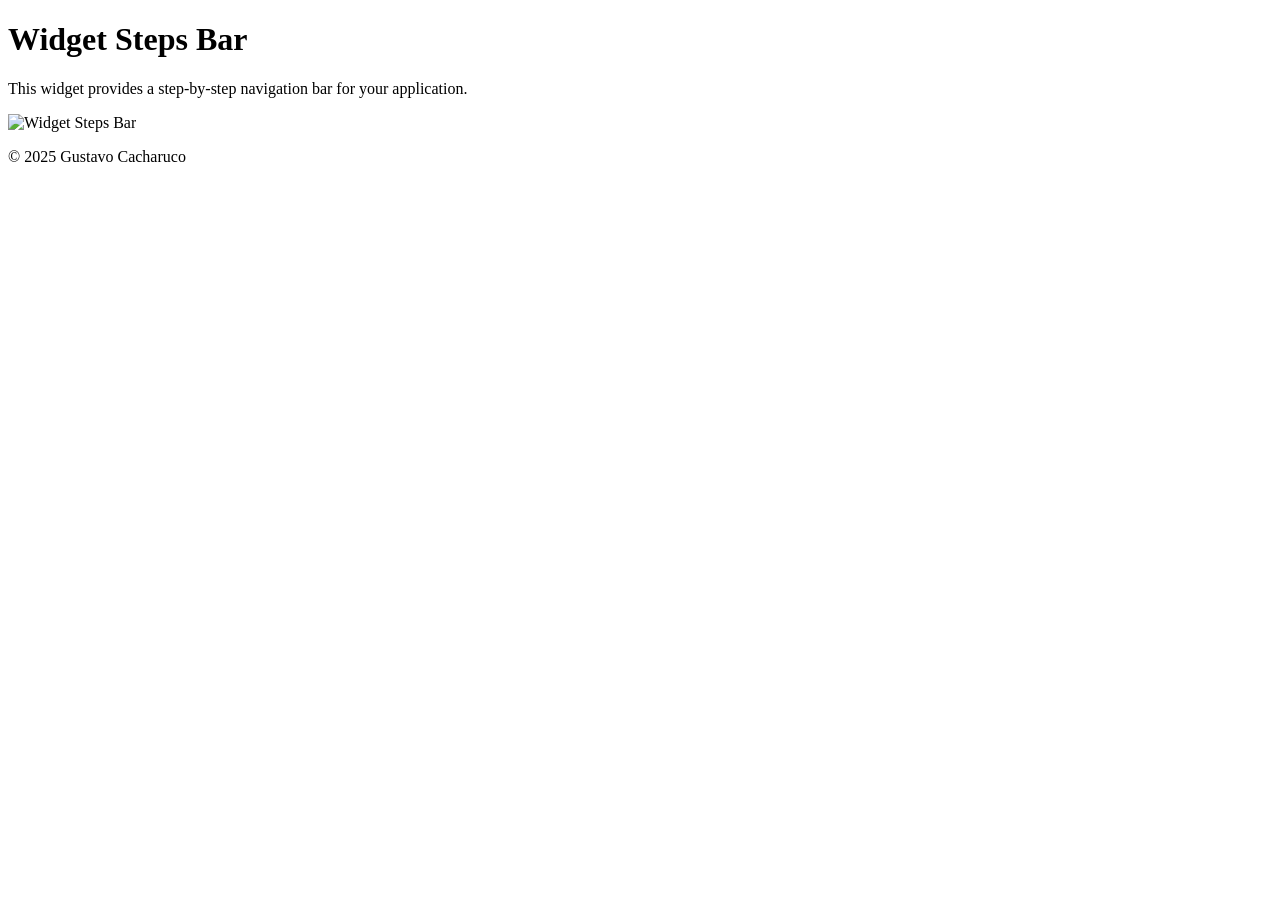
==== gp_widget_steps/static/description/index.html @ b5dcb07e "[update] gd_widget_steps" ====
<!DOCTYPE html>
<html lang="en">
<head>
    <meta charset="UTF-8">
    <meta name="viewport" content="width=device-width, initial-scale=1.0">
    <title>Widget Steps Bar</title>
</head>
<body>
    <div>
        <h1>Widget Steps Bar</h1>
        <p>This widget provides a step-by-step navigation bar for your application.</p>
    </div>
    <div>
        <img  class="oe_picture oe_screenshot" src="widget_steps_bar.png" alt="Widget Steps Bar">
    </div>
    <footer>
        <p>&copy; 2025 Gustavo Cacharuco</p>
    </footer>
</body>
</html>
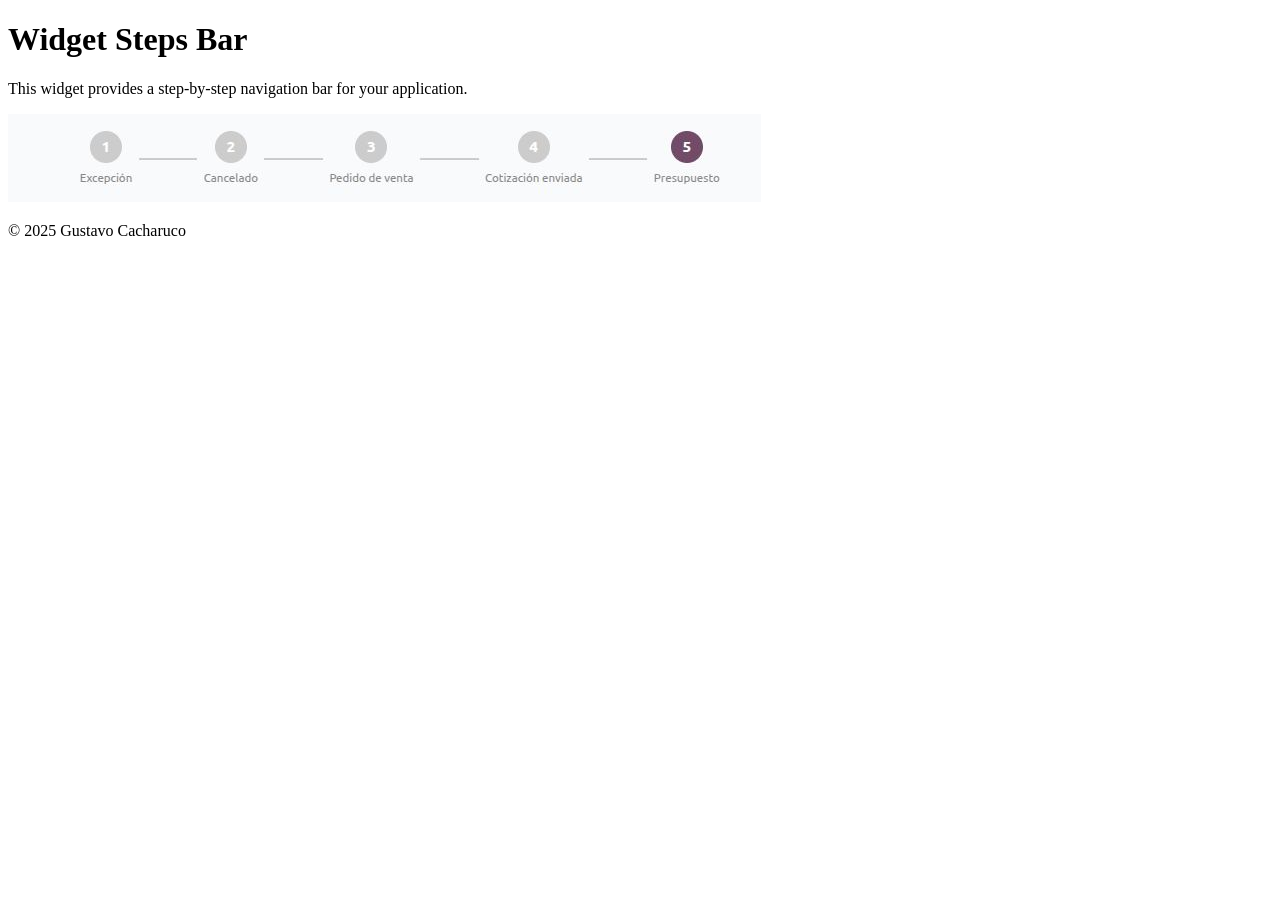
==== commit a1899e85: "[update] gd_widget_steps" ====
--- a/gp_widget_steps/static/description/index.html
+++ b/gp_widget_steps/static/description/index.html
@@ -11,7 +11,7 @@
         <p>This widget provides a step-by-step navigation bar for your application.</p>
     </div>
     <div>
-        <img  class="oe_picture oe_screenshot" src="widget_steps_bar.png" alt="Widget Steps Bar">
+        <img  class="oe_picture oe_screenshot" src="widget_steps_bars.jpeg" alt="Widget Steps Bar">
     </div>
     <footer>
         <p>&copy; 2025 Gustavo Cacharuco</p>
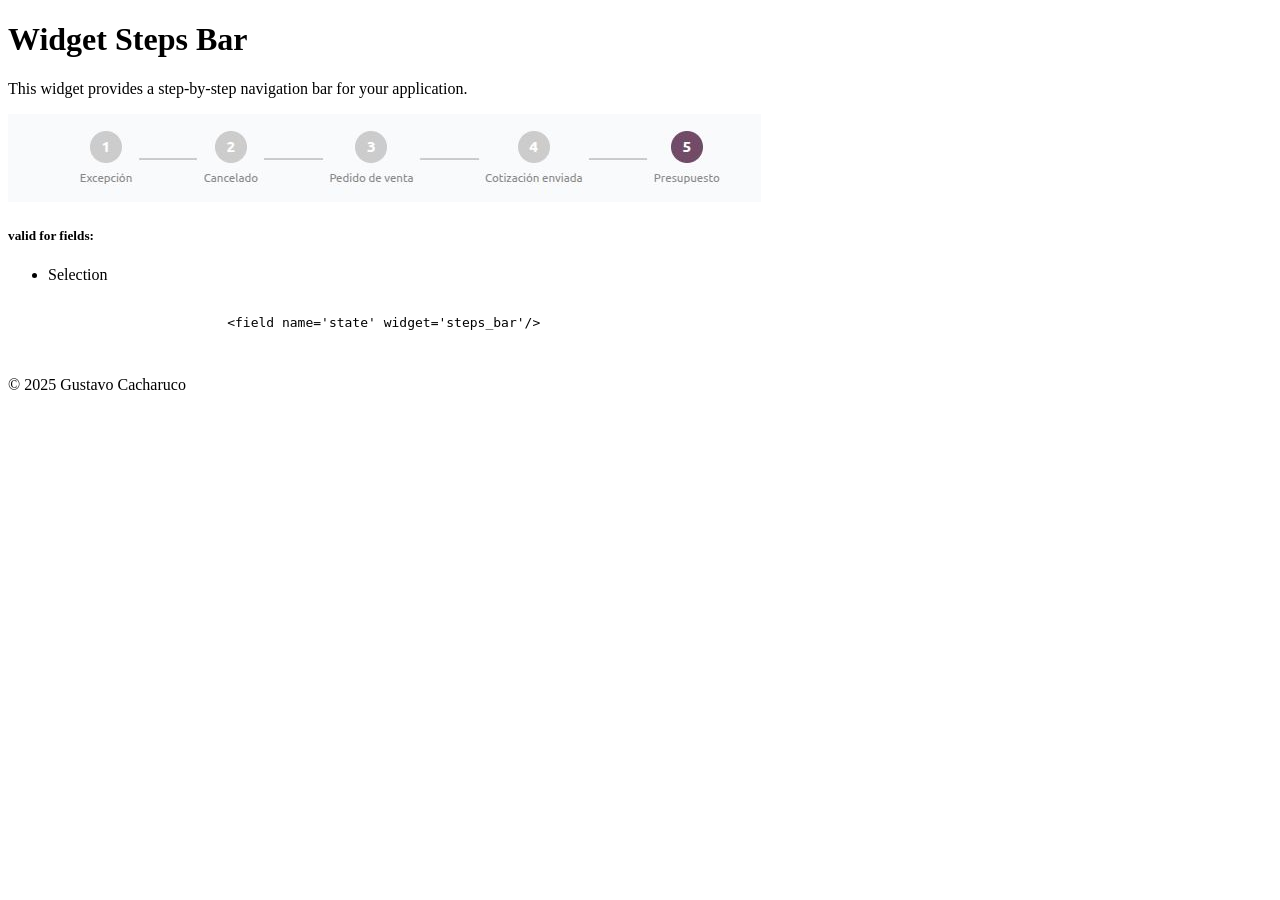
==== commit 9474b7ca: "[update] readme widget step_bar" ====
--- a/gp_widget_steps/static/description/index.html
+++ b/gp_widget_steps/static/description/index.html
@@ -13,6 +13,17 @@
     <div>
         <img  class="oe_picture oe_screenshot" src="widget_steps_bars.jpeg" alt="Widget Steps Bar">
     </div>
+    <div>
+        <h5>valid for fields:</h5>
+        <ul>
+            <li>Selection</li>
+        </ul>
+                <pre>
+                    <code>
+                            &lt;field name='state' widget='steps_bar'/&gt;
+                    </code>
+                </pre>
+            </div>
     <footer>
         <p>&copy; 2025 Gustavo Cacharuco</p>
     </footer>
